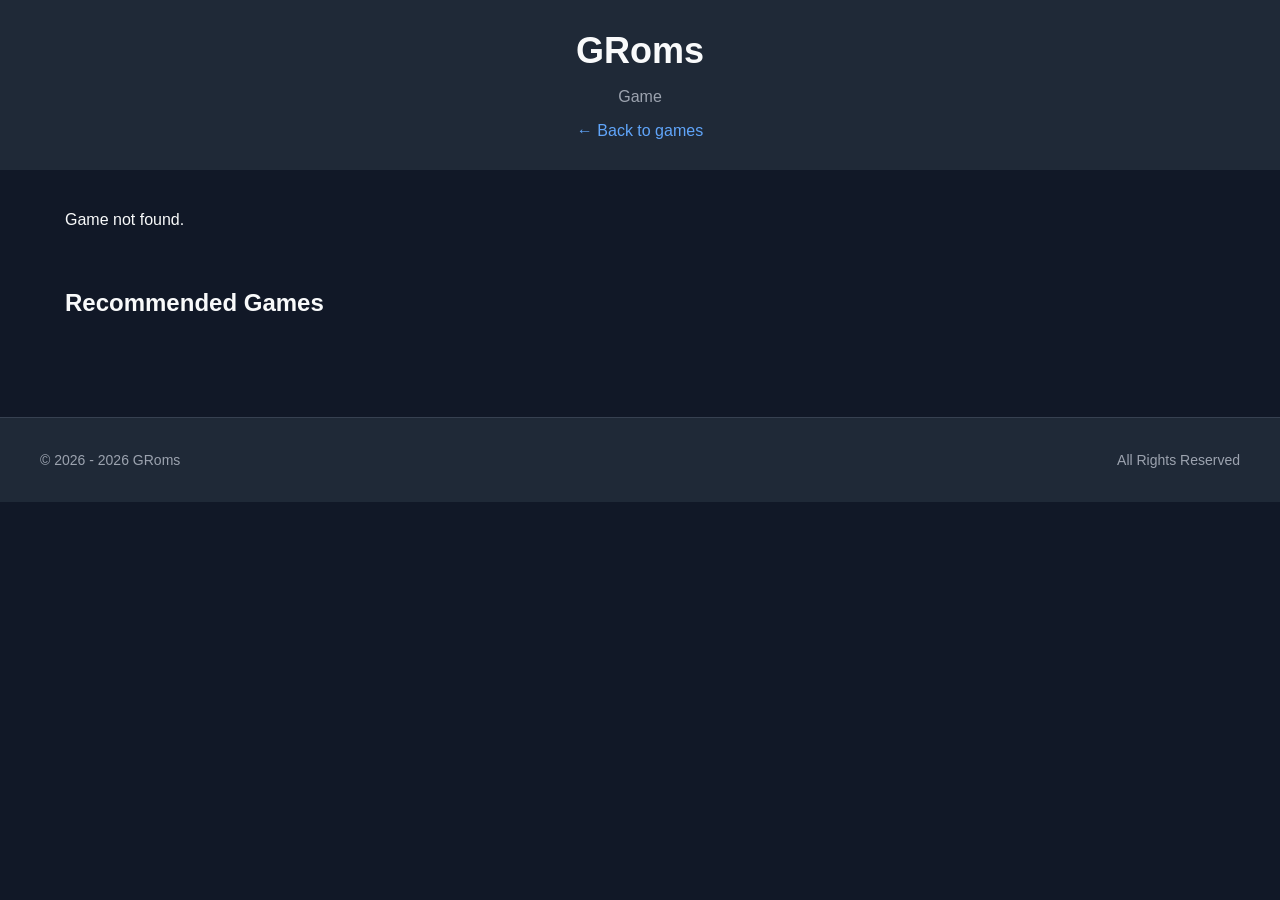
==== game.html @ 56999900 "Add files via upload" ====
<!DOCTYPE html>
<html lang="en">
<head>
  <meta charset="UTF-8" />
  <meta name="viewport" content="width=device-width, initial-scale=1.0" />
  <link rel="icon" type="image/png" href="favicon.png">
  <title>GRoms - Game Details</title>
  <link rel="stylesheet" href="css/style.css" />
</head>
<body>

<header class="header">
  <h1>GRoms</h1>
  <p id="gameTitle">Game</p>
  <a class="back-link" href="index.html">← Back to games</a>
</header>

<main class="container">
  <div id="gameDetails"></div>
  <section class="recommended-section">
    <h2>Recommended Games</h2>

    <div id="recommendedGames" class="games-grid"></div>
  </section>
</main>


<footer class="footer">
  <div class="footer-content">
    <p>© 2026 - <span id="year"></span> GRoms</p>
    <p>All Rights Reserved</p>
  </div>
</footer>

<script src="js/game.js"></script>
<script>
    const year = document.getElementById("year");
            if (year) {
                year.textContent = new Date().getFullYear();
            }
</script>
</body>
</html>
---- css/style.css ----
* {
  box-sizing: border-box;
}

body {
  margin: 0;
  font-family: Arial, sans-serif;
  background: #111827;
  color: #f9fafb;
}

.header {
  text-align: center;
  padding: 30px 15px;
  background: #1f2937;
}

.header h1 {
  margin: 0;
  font-size: 36px;
}

.header p {
  color: #9ca3af;
}

.back-link {
  color: #60a5fa;
  text-decoration: none;
}

.container {
  max-width: 1200px;
  margin: auto;
  padding: 25px;
}

.filters {
  display: grid;
  grid-template-columns: 2fr 1fr 1fr 1fr;
  gap: 15px;
  margin-bottom: 25px;
}

input,
select {
  padding: 12px;
  border: none;
  border-radius: 10px;
  background: #374151;
  color: white;
}

.games-grid {
  display: grid;
  grid-template-columns: repeat(auto-fill, minmax(220px, 1fr));
  gap: 25px;
}

.game-card {
  background: #1f2937;
  border-radius: 16px;
  overflow: hidden;
  box-shadow: 0 10px 25px rgba(0,0,0,0.3);
  transition: 0.2s;
}

.game-card:hover {
  transform: translateY(-5px);
}

.game-card img {
  width: 100%;
  height: 280px;
  object-fit: cover;
}

.game-card-content {
  padding: 15px;
}

.game-card h3 {
  margin: 0 0 8px;
}

.game-card p {
  color: #9ca3af;
}

.btn {
  display: inline-block;
  margin-top: 10px;
  padding: 10px 14px;
  background: #2563eb;
  color: white;
  border-radius: 8px;
  text-decoration: none;
}

.game-detail {
  background: #1f2937;
  padding: 25px;
  border-radius: 18px;
}

.cover {
  width: 100%;
  max-width: 350px;
  border-radius: 16px;
}

.info {
  color: #d1d5db;
}

.gallery {
  display: flex;
  gap: 15px;
  flex-wrap: wrap;
  margin-top: 20px;
}

.gallery img {
  width: 180px;
  height: 110px;
  object-fit: cover;
  border-radius: 10px;
}

.trailer {
  margin-top: 25px;
  width: 100%;
  height: 400px;
  border: none;
  border-radius: 16px;
}

.download-box {
  margin-top: 25px;
  padding: 20px;
  background: #111827;
  border-radius: 14px;
}

@media (max-width: 768px) {
  .filters {
    grid-template-columns: 1fr;
  }

  .trailer {
    height: 250px;
  }
}

.game-layout {
  display: flex;
  gap: 40px;
  align-items: flex-start;
}

.left-side {
  width: 350px;
  flex-shrink: 0;
}

.right-side {
  flex: 1;
}

.info-box {
  background: #111827;
  padding: 18px;
  border-radius: 12px;
  margin-bottom: 20px;
}

.description {
  margin-bottom: 25px;
}

.gallery-section {
  margin-top: 30px;
}

.trailer-section {
  margin-top: 35px;
}

.gallery {
  display: flex;
  gap: 15px;
  flex-wrap: wrap;
}

.gallery img {
  width: 180px;
  height: 110px;
  object-fit: cover;
  border-radius: 10px;
}

.download-box {
  background: #111827;
  padding: 20px;
  border-radius: 12px;
  margin-top: 20px;
}

.download-box select {
  margin-right: 10px;
}

@media (max-width: 900px) {
  .game-layout {
    flex-direction: column;
  }

  .left-side {
    width: 100%;
  }

  .cover {
    width: 100%;
    max-width: 350px;
  }
}

.footer {
  margin-top: 50px;
  padding: 20px;
  background: #1f2937;
  border-top: 1px solid #374151;
}

.footer-content {
  max-width: 1200px;
  margin: auto;

  display: flex;
  justify-content: space-between;
  align-items: center;

  color: #9ca3af;
  font-size: 14px;
}

.recommended-section {
  margin-top: 60px;
}

.recommended-section h2 {
  margin-bottom: 25px;
}
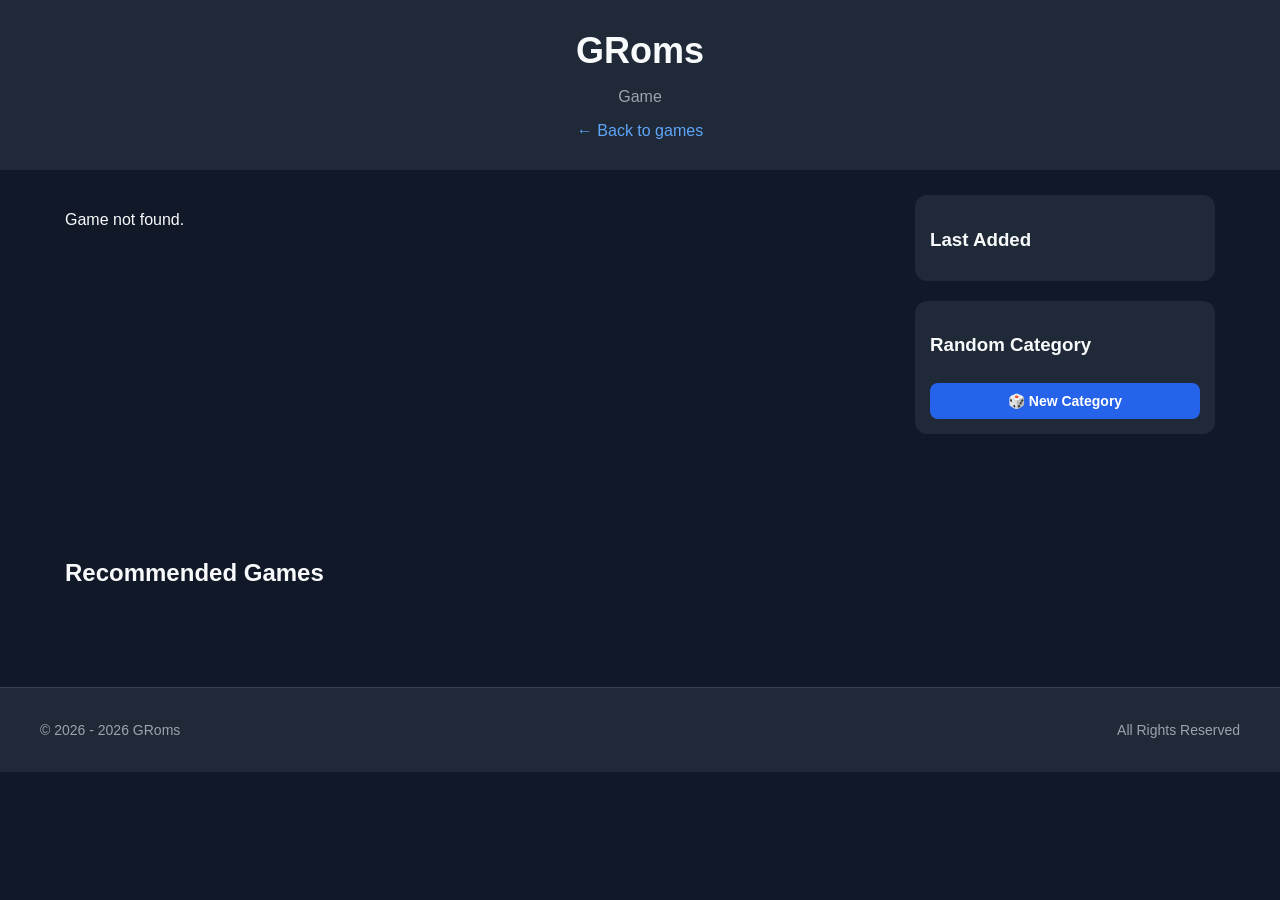
==== commit f4965bf2: "new functions" ====
--- a/game.html
+++ b/game.html
@@ -15,15 +15,44 @@
   <a class="back-link" href="index.html">← Back to games</a>
 </header>
 
-<main class="container">
-  <div id="gameDetails"></div>
+<main class="container layout">
+    <section class="main-content">
+        <div id="gameDetails"></div>
+    </section>
+
+    <aside class="sidebar">
+        <div class="widget">
+            <h3>Last Added</h3>
+            <div id="lastAddedGames"></div>
+        </div>
+        <div class="widget">
+            <h3 id="randomCategoryTitle">
+                Random Category
+            </h3>
+            <div id="randomCategoryGames"></div>
+            <button id="newCategoryBtn" class="btn">
+                🎲 New Category
+            </button>
+        </div>
+    </aside>
+    
   <section class="recommended-section">
     <h2>Recommended Games</h2>
-
     <div id="recommendedGames" class="games-grid"></div>
   </section>
+
 </main>
 
+<div id="lightbox" class="lightbox">
+  <span id="closeLightbox">&times;</span>
+  <button id="prevImage" class="lightbox-btn prev-btn">
+    ❮
+  </button>
+  <img id="lightboxImage" class="lightbox-image">
+  <button id="nextImage" class="lightbox-btn next-btn">
+    ❯
+  </button>
+</div>
 
 <footer class="footer">
   <div class="footer-content">
--- a/css/style.css
+++ b/css/style.css
@@ -95,6 +95,8 @@
   color: white;
   border-radius: 8px;
   text-decoration: none;
+  width: 100%;
+  text-align: center;
 }
 
 .game-detail {
@@ -130,7 +132,7 @@
 .trailer {
   margin-top: 25px;
   width: 100%;
-  height: 400px;
+  height: 550px;
   border: none;
   border-radius: 16px;
 }
@@ -179,11 +181,13 @@
 }
 
 .gallery-section {
-  margin-top: 30px;
+  margin-top: 5px;
+  padding: 20px;
 }
 
 .trailer-section {
-  margin-top: 35px;
+  margin-top: 5px;
+  padding: 20px;
 }
 
 .gallery {
@@ -193,17 +197,22 @@
 }
 
 .gallery img {
-  width: 180px;
-  height: 110px;
+  width: 250px;
+  height: 150px;
   object-fit: cover;
   border-radius: 10px;
+}
+
+.download-info{
+  display: flex;
+  gap: 15px;
 }
 
 .download-box {
   background: #111827;
   padding: 20px;
   border-radius: 12px;
-  margin-top: 20px;
+  margin-top: 5px;
 }
 
 .download-box select {
@@ -250,4 +259,170 @@
 
 .recommended-section h2 {
   margin-bottom: 25px;
+}
+
+.lightbox {
+  position: fixed;
+  inset: 0;
+
+  background: rgba(0,0,0,0.92);
+
+  display: none;
+
+  justify-content: center;
+  align-items: center;
+
+  z-index: 9999;
+}
+
+.lightbox-image {
+  max-width: 90%;
+  max-height: 90%;
+
+  border-radius: 14px;
+
+  box-shadow: 0 0 30px rgba(0,0,0,0.5);
+}
+
+#closeLightbox {
+  position: absolute;
+
+  top: 25px;
+  right: 35px;
+
+  color: white;
+
+  font-size: 50px;
+
+  cursor: pointer;
+}
+
+.gallery img {
+  cursor: pointer;
+
+  transition: 0.2s;
+}
+
+.gallery img:hover {
+  transform: scale(1.05);
+}
+
+.lightbox-btn {
+  position: absolute;
+
+  top: 50%;
+  transform: translateY(-50%);
+
+  background: rgba(255,255,255,0.1);
+
+  border: none;
+
+  color: white;
+
+  font-size: 40px;
+
+  width: 60px;
+  height: 60px;
+
+  border-radius: 50%;
+
+  cursor: pointer;
+
+  transition: 0.2s;
+}
+
+.lightbox-btn:hover {
+  background: rgba(255,255,255,0.2);
+}
+
+.prev-btn {
+  left: 30px;
+}
+
+.next-btn {
+  right: 30px;
+}
+
+.layout {
+  display: grid;
+  grid-template-columns: 1fr 300px;
+  gap: 25px;
+}
+
+.main-content {
+  min-width: 0;
+}
+
+.sidebar {
+  position: sticky;
+  top: 20px;
+  height: fit-content;
+}
+
+.widget {
+  background: #1f2937;
+  border-radius: 12px;
+  padding: 15px;
+  margin-bottom: 20px;
+}
+
+.widget h3 {
+  margin-bottom: 15px;
+}
+
+.sidebar-game {
+  display: flex;
+  gap: 10px;
+  margin-bottom: 12px;
+}
+
+.sidebar-game img {
+  width: 60px;
+  height: 80px;
+  object-fit: cover;
+  border-radius: 8px;
+}
+
+.sidebar-game-info {
+  flex: 1;
+}
+
+.sidebar-game-info a {
+  color: #fff;
+  text-decoration: none;
+  font-size: 14px;
+  font-weight: 600;
+}
+
+.sidebar-game-info p {
+  color: #9ca3af;
+  font-size: 12px;
+  margin-top: 4px;
+}
+
+.btn#newCategoryBtn {
+    width: 100%;
+    margin-top: 12px;
+    padding: 10px 15px;
+
+    background: #2563eb;
+    color: white;
+
+    border: none;
+    border-radius: 8px;
+
+    font-size: 14px;
+    font-weight: 600;
+
+    cursor: pointer;
+
+    transition: 0.2s ease;
+}
+
+.btn#newCategoryBtn:hover {
+    background: #1d4ed8;
+}
+
+.btn#newCategoryBtn:active {
+    transform: scale(0.98);
 }
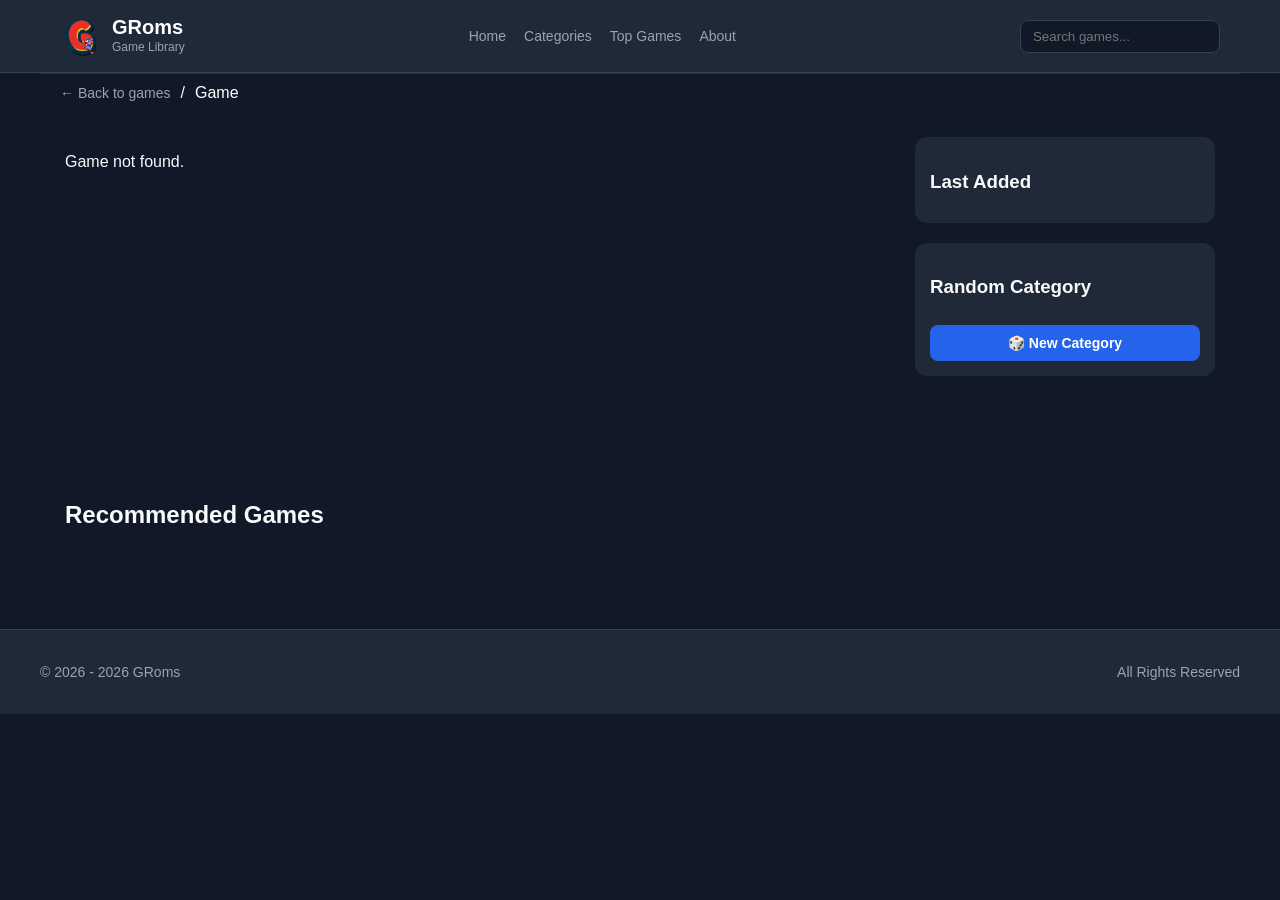
==== commit 580aa2e3: "new header" ====
--- a/game.html
+++ b/game.html
@@ -10,10 +10,39 @@
 <body>
 
 <header class="header">
-  <h1>GRoms</h1>
-  <p id="gameTitle">Game</p>
-  <a class="back-link" href="index.html">← Back to games</a>
+  <div class="header-inner">
+
+    <div class="logo">
+      <img src="favicon.png" alt="GRoms Logo" class="logo-img">
+      <div class="logo-text">
+        <h1>GRoms</h1>
+        <span>Game Library</span>
+      </div>
+    </div>
+
+    <nav class="nav">
+      <a href="index.html">Home</a>
+      <a href="#">Categories</a>
+      <a href="#">Top Games</a>
+      <a href="#">About</a>
+    </nav>
+
+    <div class="search-box">
+      <input type="text" placeholder="Search games...">
+    </div>
+
+  </div>
 </header>
+
+
+  <!-- GAME CONTEXT BAR -->
+  <div class="game-bar">
+    <a class="back-link" href="index.html">
+      ← Back to games 
+    </a>
+    <span> / </span>
+    <p id="gameTitle"> Game</p>
+  </div>
 
 <main class="container layout">
     <section class="main-content">
--- a/css/style.css
+++ b/css/style.css
@@ -9,24 +9,141 @@
   color: #f9fafb;
 }
 
-.header {
+/* .header {
   text-align: center;
   padding: 30px 15px;
   background: #1f2937;
-}
-
-.header h1 {
+} */
+
+/* .header h1 {
   margin: 0;
   font-size: 36px;
 }
 
 .header p {
   color: #9ca3af;
-}
-
+} */
+
+/* HEADER */
+.header {
+  background: #1f2937;
+  border-bottom: 1px solid rgba(156, 163, 175, 0.2);
+  position: sticky;
+  top: 0;
+  z-index: 1000;
+}
+
+.header-inner {
+  max-width: 1200px;
+  margin: auto;
+  padding: 15px 20px;
+
+  display: flex;
+  align-items: center;
+  justify-content: space-between;
+  gap: 20px;
+}
+
+.logo {
+  display: flex;
+  align-items: center;
+  gap: 10px;
+}
+
+/* your 512x512 image */
+.logo-img {
+  width: 42px;
+  height: 42px;
+  border-radius: 5px;
+  object-fit: cover;
+}
+.logo-img:hover {
+  transform: scale(1.05);
+  transition: 0.2s;
+}
+
+/* text part */
+.logo-text h1 {
+  margin: 0;
+  font-size: 20px;
+  color: #ffffff;
+  line-height: 1;
+}
+
+.logo-text span {
+  font-size: 12px;
+  color: #9ca3af;
+}
+
+/* NAV */
+.nav {
+  display: flex;
+  gap: 18px;
+}
+
+.nav a {
+  color: #9ca3af;
+  text-decoration: none;
+  font-size: 14px;
+  transition: 0.2s;
+  position: relative;
+}
+
+.nav a:hover {
+  color: #ffffff;
+}
+
+/* SEARCH */
+.search-box input {
+  background: #111827;
+  border: 1px solid #374151;
+  padding: 8px 12px;
+  border-radius: 8px;
+  color: #ffffff;
+  outline: none;
+  width: 200px;
+  transition: 0.2s;
+}
+
+.search-box input:focus {
+  border-color: #9ca3af;
+  width: 260px;
+}
+
+
+.game-bar {
+  max-width: 1200px;
+  margin: auto;
+  padding: 10px 20px;
+
+  display: flex;
+  align-items: center;
+  justify-content: flex-start;
+
+  border-top: 1px solid rgba(156, 163, 175, 0.15);
+}
+
+/* game title */
+#gameTitle {
+  margin: 0;
+  font-size: 16px;
+  color: #ffffff;
+  font-weight: 500;
+}
+
+.game-bar span {
+  margin: 0 10px;
+}
+/* back button */
 .back-link {
-  color: #60a5fa;
+  color: #9ca3af;
   text-decoration: none;
+  font-size: 14px;
+  transition: 0.2s;
+}
+
+.back-link:hover {
+  color: #ffffff;
 }
 
 .container {
@@ -152,6 +269,10 @@
   .trailer {
     height: 250px;
   }
+
+  .header-inner{
+    flex-direction: column;
+  }
 }
 
 .game-layout {
@@ -425,4 +546,10 @@
 
 .btn#newCategoryBtn:active {
     transform: scale(0.98);
+}
+
+@media (max-width: 640px) {
+  .layout{
+    grid-template-columns: 1fr;
+  }
 }
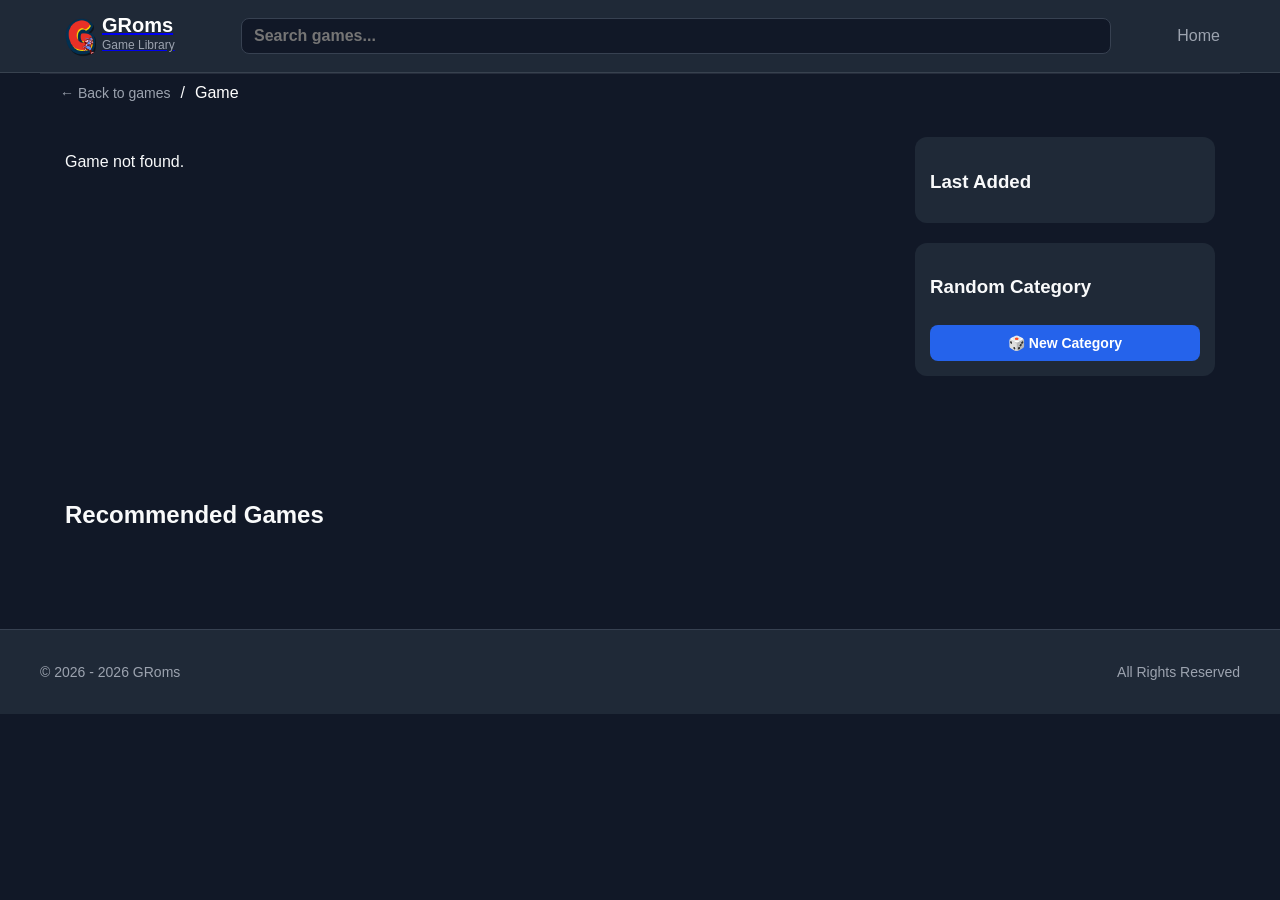
==== commit 06c48751: "new header design and functions" ====
--- a/game.html
+++ b/game.html
@@ -13,23 +13,22 @@
   <div class="header-inner">
 
     <div class="logo">
-      <img src="favicon.png" alt="GRoms Logo" class="logo-img">
-      <div class="logo-text">
-        <h1>GRoms</h1>
-        <span>Game Library</span>
-      </div>
+      <a href="index.html">
+        <img src="favicon.png" alt="GRoms Logo" class="logo-img">
+        <div class="logo-text">
+          <h1>GRoms</h1>
+          <span>Game Library</span>
+        </div>
+      </a>
     </div>
-
-    <nav class="nav">
-      <a href="index.html">Home</a>
-      <a href="#">Categories</a>
-      <a href="#">Top Games</a>
-      <a href="#">About</a>
-    </nav>
 
     <div class="search-box">
       <input type="text" placeholder="Search games...">
     </div>
+    
+    <nav class="nav">
+      <a href="index.html">Home</a>
+    </nav>
 
   </div>
 </header>
--- a/css/style.css
+++ b/css/style.css
@@ -50,6 +50,10 @@
   gap: 10px;
 }
 
+.logo a{
+  display: flex;
+}
+
 /* your 512x512 image */
 .logo-img {
   width: 42px;
@@ -76,22 +80,25 @@
 }
 
 /* NAV */
-.nav {
-  display: flex;
-  gap: 18px;
-}
-
 .nav a {
+  position: relative;
   color: #9ca3af;
   text-decoration: none;
-  font-size: 14px;
+  font-size: 16px;
   transition: 0.2s;
-  position: relative;
-}
-
+}
+
+/* hover */
 .nav a:hover {
   color: #ffffff;
-}
+  box-shadow: 0 2px 8px rgba(255,255,255,0.2);
+}
+
+/* active page */
+.nav a.active {
+  color: #ffffff;
+}
+
 
 /* SEARCH */
 .search-box input {
@@ -101,13 +108,58 @@
   border-radius: 8px;
   color: #ffffff;
   outline: none;
-  width: 200px;
-  transition: 0.2s;
+  width: 100%;
+  transition: 0.5s;
+  font-size: 16px;
+  font-weight: 600;
 }
 
 .search-box input:focus {
   border-color: #9ca3af;
-  width: 260px;
+}
+
+
+.search-box {
+  position: relative;
+  width: 75%;
+}
+
+.search-results {
+  position: absolute;
+  top: 40px;
+  left: 0;
+  right: 0;
+
+  background: #1f2937;
+  border: 1px solid #374151;
+  border-radius: 8px;
+
+  max-height: 300px;
+  overflow-y: auto;
+
+  display: none;
+  z-index: 999;
+}
+
+.search-item {
+  padding: 10px;
+  cursor: pointer;
+  color: #9ca3af;
+  display: flex;
+  gap: 10px;
+  align-items: center;
+}
+
+.search-item:hover {
+  background: #111827;
+  color: #ffffff;
+}
+
+.search-item img {
+  width: 30px;
+  height: 40px;
+  object-fit: cover;
+  border-radius: 4px;
 }
 
 
@@ -154,7 +206,7 @@
 
 .filters {
   display: grid;
-  grid-template-columns: 2fr 1fr 1fr 1fr;
+  grid-template-columns: 1fr 1fr 1fr;
   gap: 15px;
   margin-bottom: 25px;
 }
@@ -273,6 +325,10 @@
   .header-inner{
     flex-direction: column;
   }
+
+  .search-box{
+    width: 100%;
+  }
 }
 
 .game-layout {
@@ -292,7 +348,7 @@
 
 .info-box {
   background: #111827;
-  padding: 18px;
+  padding: 0;
   border-radius: 12px;
   margin-bottom: 20px;
 }
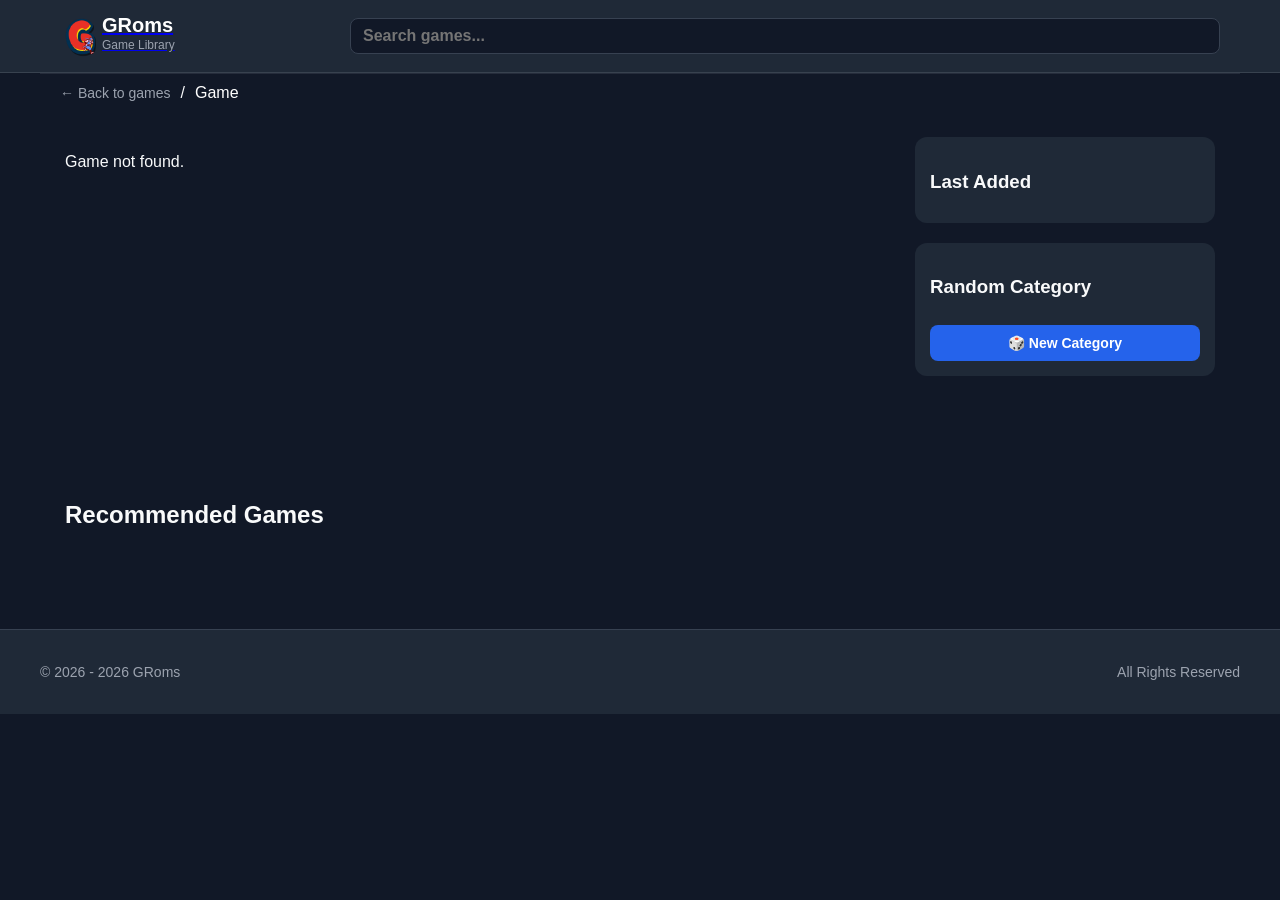
==== commit 1a7ee5d0: "Add files via upload" ====
--- a/game.html
+++ b/game.html
@@ -26,9 +26,9 @@
       <input type="text" placeholder="Search games...">
     </div>
     
-    <nav class="nav">
+    <!-- <nav class="nav">
       <a href="index.html">Home</a>
-    </nav>
+    </nav> -->
 
   </div>
 </header>
--- a/css/style.css
+++ b/css/style.css
@@ -323,11 +323,15 @@
   }
 
   .header-inner{
-    flex-direction: column;
+    flex-direction: row;
   }
 
   .search-box{
     width: 100%;
+  }
+
+  .logo-text span{
+    display: ruby-text;
   }
 }
 
